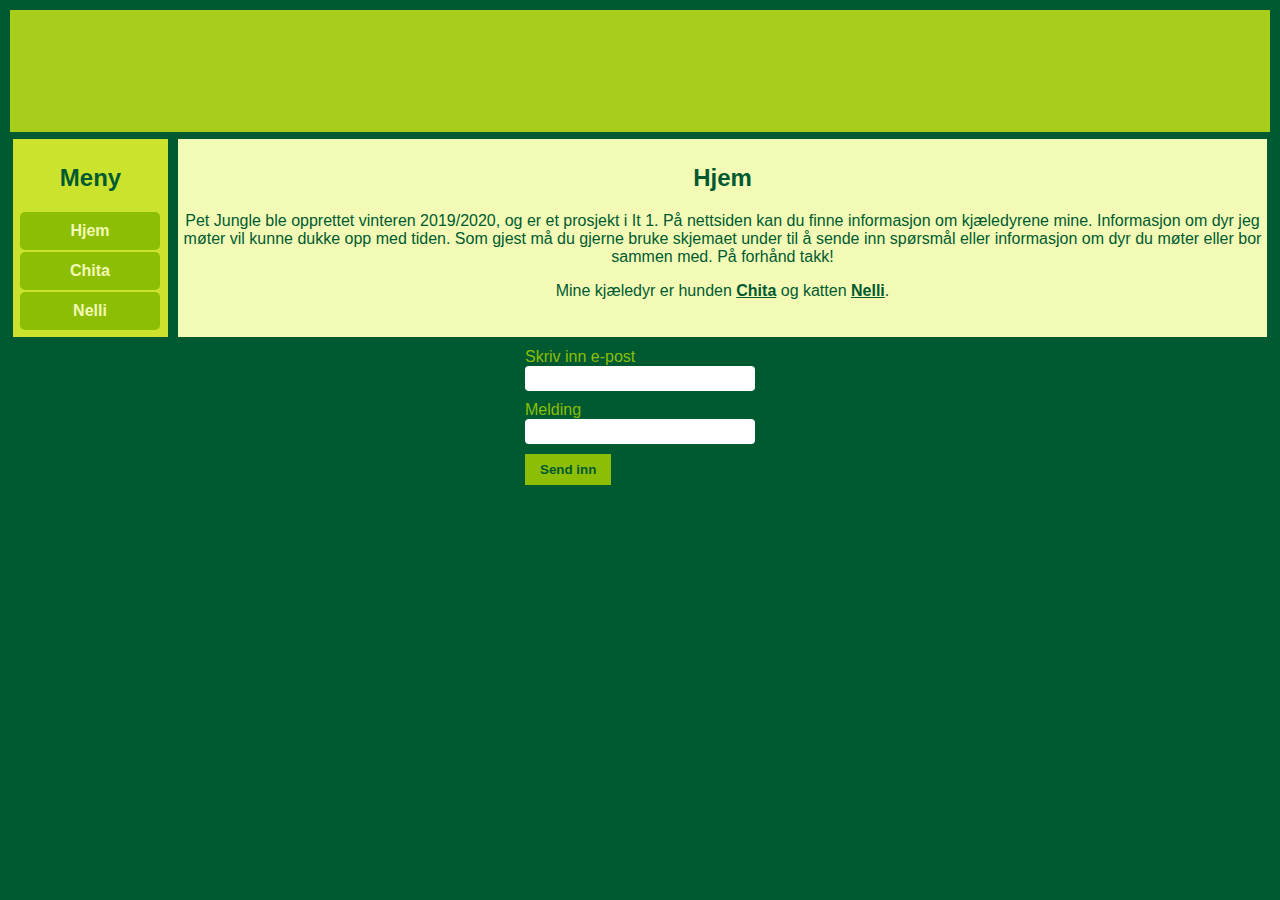
==== index.html @ 7924e0e8 "Add files via upload" ====
<!doctype html>

<html>

<head>

	<title> Pet jungle </title>

	<meta charset="UTF-8">
<link rel="stylesheet" href="stilark.css">

</head>

<body>
<div class="innpakning"> 

<div class="topptekst">
    <div id="overskrift">
<h1> Pet Jungle </h1> 
</div>

</div>

<div class="meny">
<h2> Meny </h2>
<ul>
	<li><a href="index.html">Hjem</a></li>
	<li><a href="chita.html">Chita</a></li>
	<li><a href="nelli.html">Nelli</a></li> 
<ul>
<!-- uordnet liste-->
 </div>

<div class="innhold">

<h2> Hjem </h2>
<p>Pet Jungle ble opprettet vinteren 2019/2020, og er et prosjekt i It 1. På nettsiden kan du finne informasjon om kjæledyrene mine.
    Informasjon om dyr jeg møter vil kunne dukke opp med tiden. 
     Som gjest må du gjerne bruke skjemaet under til å sende inn spørsmål eller 
     informasjon om dyr du møter eller bor sammen med. På forhånd takk!
</p>

<p>
Mine kjæledyr er hunden <a href="chita.html">Chita</a> og katten <a href="nelli.html">Nelli</a>.  
</p>


 </div> <!-- innpakning -->

 <div id="bottom">
    <form method="GET">
        Skriv inn e-post
        <input type="text" name="dittnavn">
        
        Melding
        <input type="text" name="favorittfilm">
        
        <input type="submit" name="sendinn" value="Send inn">
    </form>
  </div>
  <!-- skjema i bunden-->
</body>

</html>
---- stilark.css ----
.innpakning { 
    width: 100%; /* innpakningens bredde */
    background-color: #005A31;  
    margin: auto; /* like stor høyre- og venstremarg */
     display: flex; /* angir bruk av flexbox */
     flex-direction: row; /* plasserer innholdet i en rad */ 
    flex-wrap: wrap; /* bryte rader */
    font-family: "Century Gothic", Arial , serif;
    color: #005A31;
     } 
     .topptekst {
    display: flex;
    justify-content: center;
    align-items: center;
    font-size: 200%;
    flex-basis: 100%; /* fyller bredden til innpakningen */ 
    height: 120px; /* toppteksthøyde */ 
    background-color: #A8CD1B; 
     padding: 1px; /* avstand mellom bokskant og innhold */ 
    margin: 2px; /* luft rundt topptekstboks */ 
    order: 1; /* bestemmer rekkefølgen til boksene */
    font-family: "Century Gothic", Arial , sans-serif;
    color: #A8CD1B ;
    background-image: url('img/lemur4.PNG');

    } 

    .meny { 
    flex-basis: 145px; /* aldri smalere enn 145 px */ 
    background-color: #CBE32D; 
    padding: 5px; /* avstand mellom bokskant og innhold */ 
    margin: 5px; /* luft rundt menyboks */ 
    order: 2; /* bestemmer rekkefølgen til boksene */
    color: #005A31;
    text-align: center;
    

     } 
    .innhold { 
    background-color: #F3FAB6; 
     flex: 1; /* fylle ut all ledig plass i bredden */
     order: 3; /* bestemmer rekkefølgen til boksene */
    padding: 5px; /* avstand mellom bokskant og innhold */ 
    margin: 5px; /* luft rundt menyboks */ 
    text-align: center;

    }

#bottom {
    flex-basis: 100%; /* fylle innpakningens bredde */ 
    height: 150px; /* toppteksthøyde */ 
    background-color: #005A31; /* mørkegrønn */
     padding: 3px; /* avstand  bokskant og innhold */ 
    margin: 3px; 
    order: 4; 
    font-family: "Century Gothic", Arial , sans-serif;
    color: #8cbe05;
    display: flex;
    justify-content: center;
}
    
body {
    background-color: #005A31;
}


ul {
    list-style-type: none; /* fjerne kulepunkter */
    margin: 0; /* fjerne  mellomrom */
    padding: 0; /* fjerne mellomrom */
}
ul a {
    display: block; /* gjør lenker til block */
    width: 120px; /* boksbredde */
    padding: 10px; /* avstand bokskant og innhold */
    border-radius: 5px; /* avrundet kant */
    margin: 2px; /* avstand  bokser */
    color: #F3FAB6; /* lys gul farge */
    font-weight: bold; /* fet tekst */
    text-decoration: none; /* fjerner understrek */
    background-color: #8cbe05; /* grønn */
}
ul a:hover {
    background-color: burlywood;
}


input[type="text"] {
    display: block; /* gjør om til block */
    width: 220px; /* tekstfeltet sin bredde */
    padding: 5px; /* avstand mellom bokskant og innhold */
    color: #005A31; 
    border: none; /* ikke kantlinje */
    border-radius: 4px; /* avrundet kantlinje */
    margin-bottom: 10px; /* luft under tekstfelt */
}

input[type="submit"] {
    display: block; /* omgjør til block */
    padding: 8px 15px;  /* avstand bokskant og innhold */
    font-weight: bold; /* fet tekst */
    color: #005A31; 
    border: none; /* ingen kantlinje */
    background-color: #8cbe05; 
}

#bilde {
    display: flex;
    justify-content: center; /* setter i midten, vertikal retning*/
}

.film {
    display: flex;
    justify-content: center; /* setter i midten, vertikal retning*/
}


table {
    border-collapse: collapse; /* fjerner mellomrom mellom rader/kolonner */
    display: flex;
    justify-content: center; /* setter i midten, vertikal retning*/
}
th {
    background-color: #005A31; 
    border: 1px solid #F3FAB6; 
    padding: 5px; /* avstand  bokskant og innhold */
    color: #F3FAB6;
}
td {
    background-color: #A8CD1B; /* knasj grønn */
    border: 1px dotted #F3FAB6; /* lys gul */
    padding: 5px; /* avstand mellom bokskant og innhold */
    color: #F3FAB6; 
}

ol {
    display: flex;
    flex-direction:  column; /*flexbox*/
    align-items: center; /*horisontal retning*/
    
}



 a {
    color:#005A31;
    font-weight: bolder;
}
 a:hover {
    color: #8cbe05; 
}
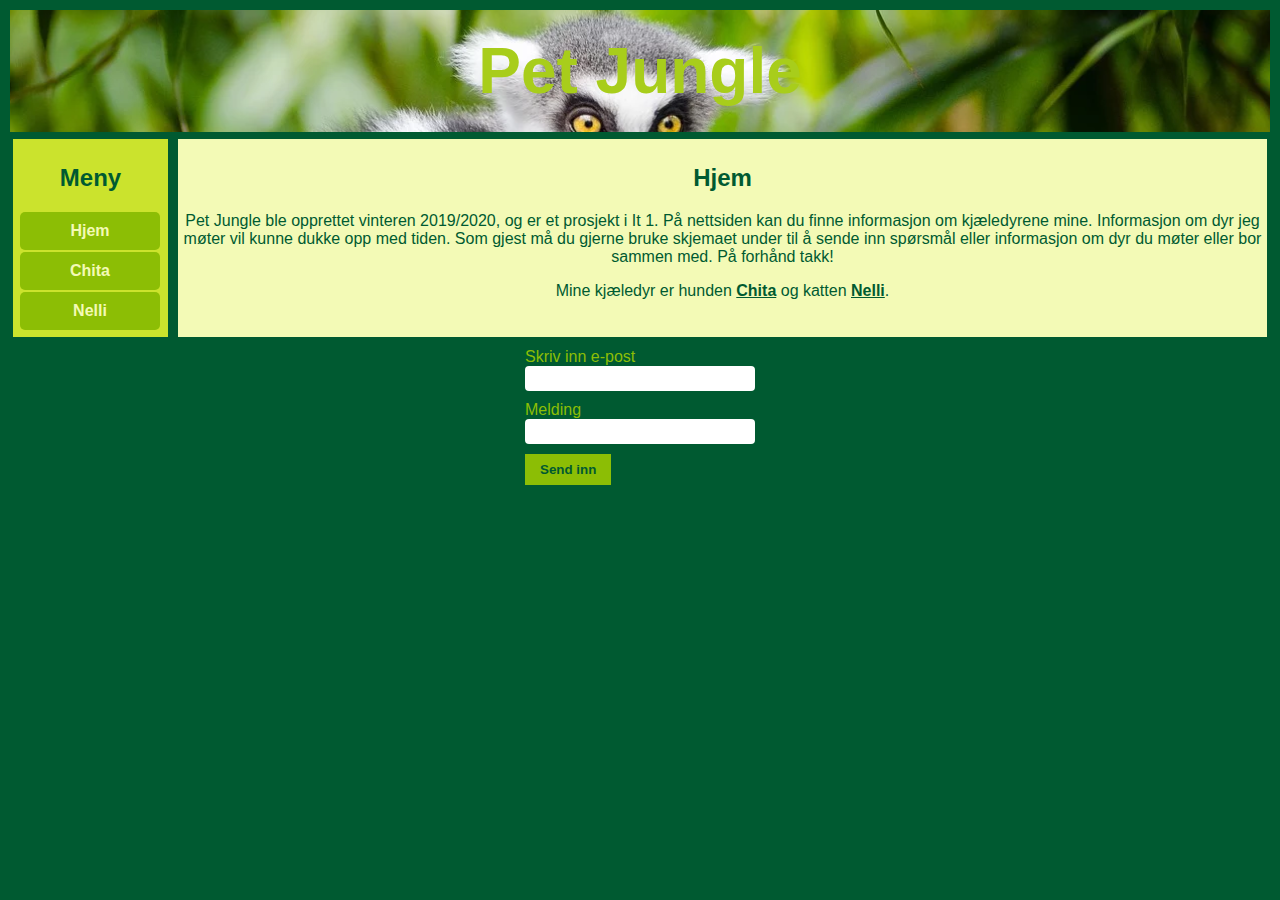
==== commit b799b838: "Update index.html" ====
--- a/index.html
+++ b/index.html
@@ -27,7 +27,7 @@
 	<li><a href="index.html">Hjem</a></li>
 	<li><a href="chita.html">Chita</a></li>
 	<li><a href="nelli.html">Nelli</a></li> 
-<ul>
+</ul>
 <!-- uordnet liste-->
  </div>
 
@@ -59,6 +59,7 @@
     </form>
   </div>
   <!-- skjema i bunden-->
+  </div>
 </body>
 
-</html>+</html>
